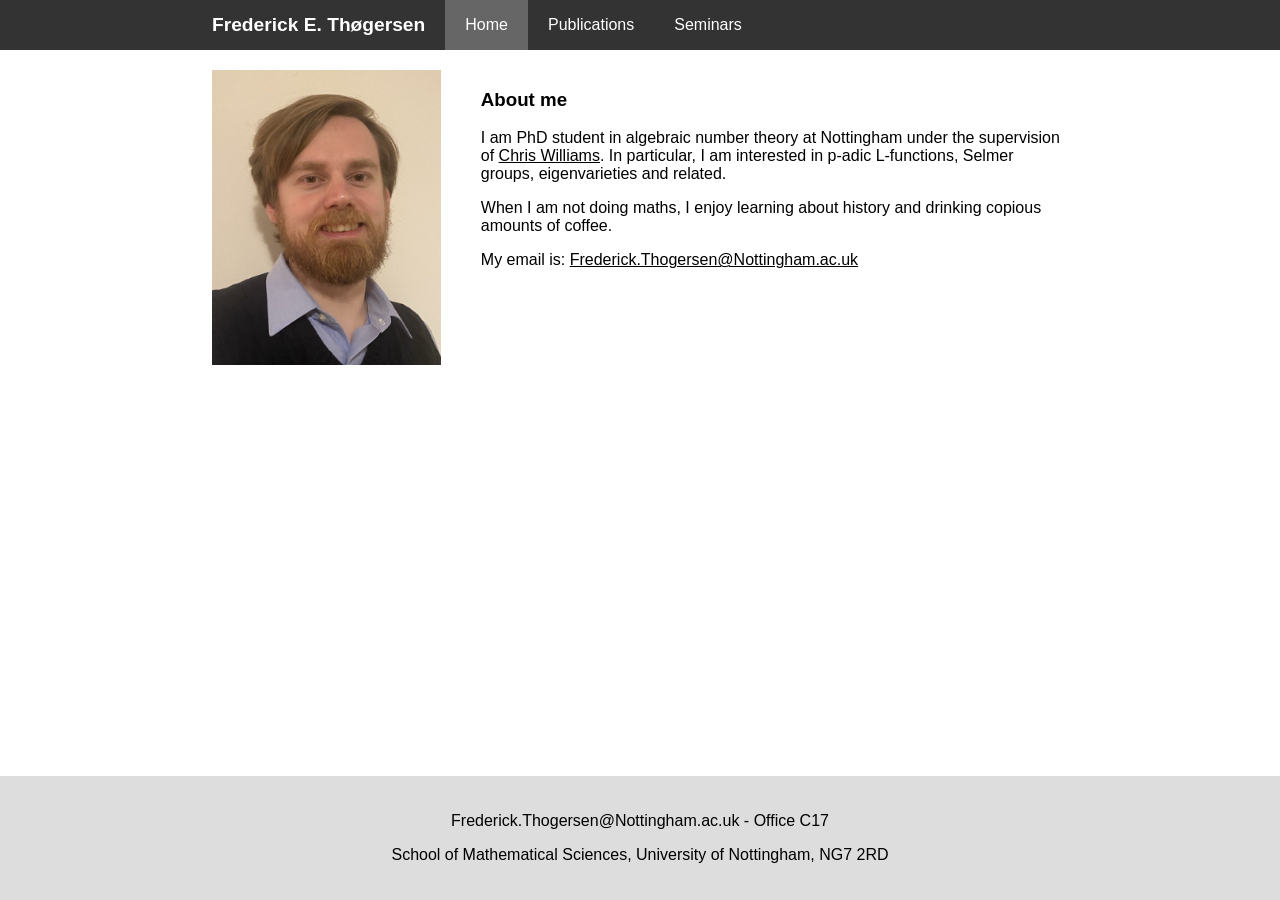
==== index.html @ b2bd685c "Inital Commit" ====
<!doctype html>
<html lang="en">
  <head>
    <meta charset="utf-8" />
    <meta name="viewport" content="width=device-width,initial-scale=1" />
    <title>Maths - Frederick E. Thøgersen</title>

    <link rel="stylesheet" href="assets/styles.css">
  </head>

  <body>
    <header class="navbar">
      <div class="container">
        <a href="" class="title">Frederick E. Thøgersen</a>
        <a href="" class="navbarbuttonsactive">Home</a>
        <a class="navbarbuttons" href="publications/">Publications</a>
        <a class="navbarbuttons" href="seminars/">Seminars</a>
        <a href="javascript:void(0);" class="PhoneIcon" onclick="myFunction()">
          <svg width="36" height="36" viewBox="0 0 24 24" fill="none" aria-hidden="true">
              <path d="M4 7h16M4 12h16M4 17h16" stroke="currentColor" stroke-linecap="round" stroke-width="1.5"></path>
            </svg>
        </a>
      </div>
      <div id="myLinks">
        <a class="phoneMenuButtonActive" href="">Home</a>
        <a class="phoneMenuButton" href="publications/">Publications</a>
        <a class="phoneMenuButton" href="seminars/">Seminars</a>
      </div>
    </header>

    <main class="row">
      <div class="side">
        <img src="assets/img/frederick.jpg" style="width: 100%;">
        <!--<p>This is me.</p>-->
      </div>
      <div class="main">
        <h3>About me</h3>
        <p>I am PhD student in algebraic number theory at Nottingham under the supervision of <a href="https://chriswilliams1404.wixsite.com/website">Chris Williams</a>. In particular, I am interested in p-adic L-functions, Selmer groups, eigenvarieties and related.</p>
        <p>When I am not doing maths, I enjoy learning about history and drinking copious amounts of coffee.</p>
        <p>My email is: <a href="mailto:Frederick.Thogersen@Nottingham.ac.uk">Frederick.Thogersen@Nottingham.ac.uk</a></p>
        <!--<p>Click here for my CV.</p>-->
      </div>
    </main>

    <footer class="footer">
      <p>Frederick.Thogersen@Nottingham.ac.uk - Office C17</p>
      <p>School of Mathematical Sciences, University of Nottingham, NG7 2RD</p>
    </footer>

    <script>
      function myFunction() {
      var x = document.getElementById("myLinks");
      if (x.style.display === "block") {
        x.style.display = "none";
      } else {
        x.style.display = "block";
      }
      }
    </script>
  </body>
</html>
---- assets/styles.css ----
/*Actual stylesheet*/

* {
  box-sizing: border-box;
}

a {
    color: black;
}

/* Style the body */
body {
  font-family: Arial, Helvetica, sans-serif;
  margin: 0;
  min-height: 100vh;
  display: flex;
  flex-direction: column;
}

/* Header/logo Title */
.header {
  padding: 80px;
  text-align: center;
  background: #1abc9c;
  color: white;
}

/* Increase the font size of the heading */
.header h1 {
  font-size: 40px;
}

/* Sticky navbar - toggles between relative and fixed, depending on the scroll position. It is positioned relative until a given offset position is met in the viewport - then it "sticks" in place (like position:fixed). The sticky value is not supported in IE or Edge 15 and earlier versions. However, for these versions the navbar will inherit default position */
.navbar {
  overflow: hidden;
  background-color: #333333;
  position: sticky;
  position: -webkit-sticky;
  top: 0;
  padding-left: 15%;
  padding-right: 15%;
}

.phoneMenuButton {
  float: left;
  display: block;
  color: white;
  text-align: center;
  padding: 16px 20px;
  text-decoration: none;
  width: 100%;
}

.phoneMenuButton:hover {
  background-color: #ddd;
  color: black;
}

.phoneMenuButtonActive {
  float: left;
  display: block;
  color: white;
  text-align: center;
  padding: 16px 20px;
  text-decoration: none;
  width: 100%;
  background-color: #666;
}

/* Style the navigation bar links */
.navbarbuttons {
  float: left;
  display: block;
  color: white;
  text-align: center;
  padding: 16px 20px;
  text-decoration: none;
}

.title {
  float: left;
  display: block;
  color: white;
  text-align: center;
  padding: 14px 20px;
  text-decoration: none;
  font-weight: bold;
  font-size: larger;
}

/* Right-aligned link */
.navbar a.right {
  float: right;
}

/* Change color on hover */
.navbar a:hover {
  background-color: #ddd;
  color: black;
}

/* Active/current link */
.navbarbuttonsactive {
  float: left;
  display: block;
  color: white;
  text-align: center;
  padding: 16px 20px;
  text-decoration: none;
  background-color: #666;
  color: white;
}

/* Column container */
.row {  
  display: -ms-flexbox; /* IE10 */
  display: flex;
  -ms-flex-wrap: wrap; /* IE10 */
  flex-wrap: wrap;
  flex-grow: 1;
  width: 70%;
  margin-left: 15%;
  margin-right: 15%;
}

/* Create two unequal columns that sits next to each other */
/* Sidebar/left column */
.side {
  -ms-flex: 30%; /* IE10 */
  flex: 30%;
  background-color: white;
  padding: 20px;
}

/* Main column */
.main {   
  -ms-flex: 70%; /* IE10 */
  flex: 70%;
  background-color: white;
  padding: 20px;
}

.main2 {   
  -ms-flex: 100%; /* IE10 */
  flex: 100%;
  background-color: white;
  padding: 20px;
}

/* Fake image, just for this example */
.fakeimg {
  background-color: #aaa;
  width: 100%;
  padding: 20px;
}

/* Footer */
.footer {
    margin-top: auto;
  padding: 20px;
  text-align: center;
  background: #ddd;
}

.PhoneIcon {
    background: #333333;
    color: white;
  display: none;
  position: absolute;
  right: 0;
  top: 0;
  padding: 5px 20px;
}

.container {
    display: block;
    height: 50px;
}

#myLinks {
    display: none;
}

.publicationItem {
    margin: 20px 16px;
}

.publicationItem h4 {
    margin: 0;
}

.publicationItem p {
    margin: 5px 20px;
}

/* Responsive layout - when the screen is less than 700px wide, make the two columns stack on top of each other instead of next to each other */
@media screen and (max-width: 700px) {
  .row {   
    flex-direction: column;
    width: 100%;
    margin-left: 0%;
    margin-right: 0%;
  }

  .navbarbuttons {
    display: none;
  }

  .PhoneIcon {
    display: block;
  }

  .navbarbuttonsactive {
    display: none;
  }

  .navbar {
    padding-left: 0%;
    padding-right: 0%;
  }
}
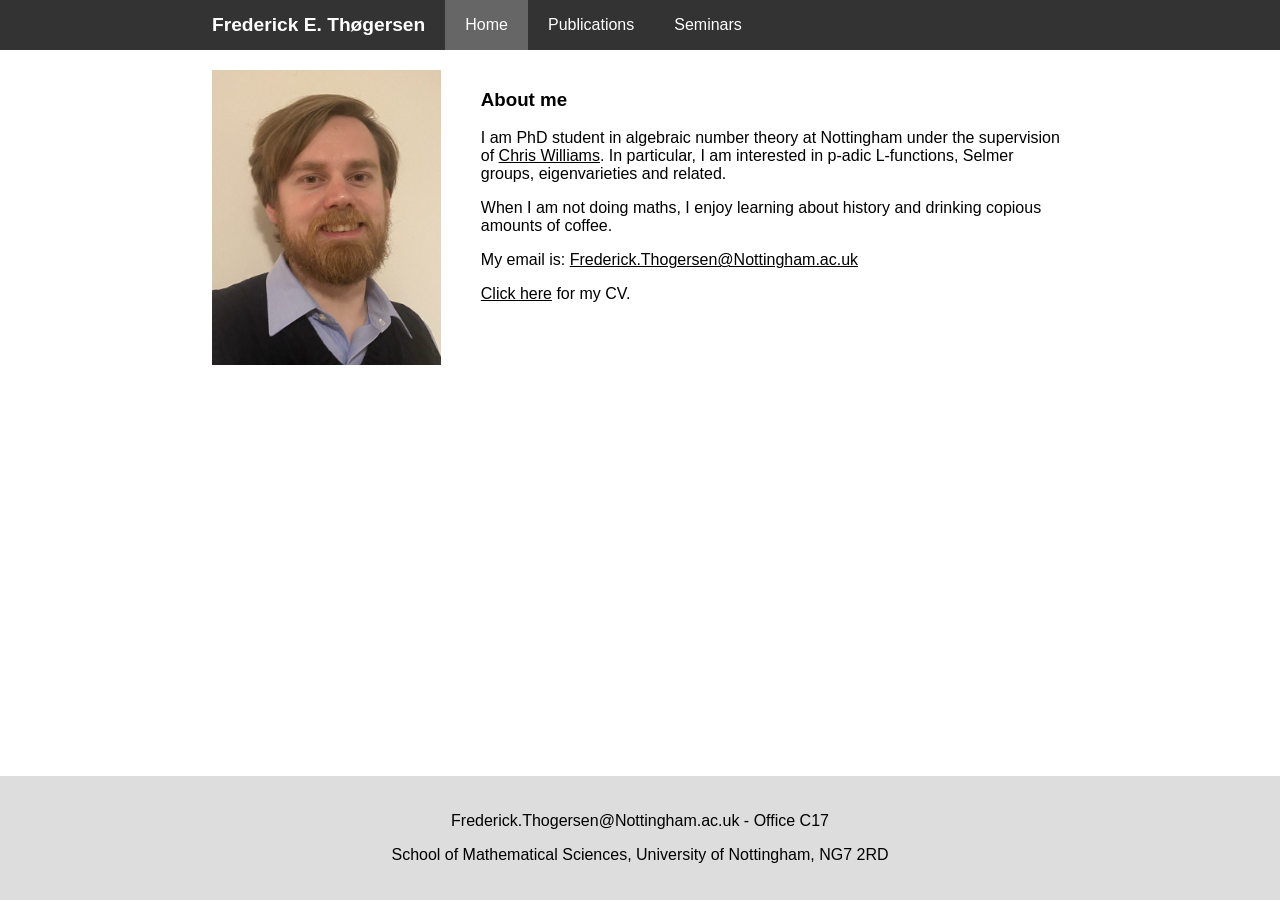
==== commit 783153cc: "Added CV" ====
--- a/index.html
+++ b/index.html
@@ -38,7 +38,7 @@
         <p>I am PhD student in algebraic number theory at Nottingham under the supervision of <a href="https://chriswilliams1404.wixsite.com/website">Chris Williams</a>. In particular, I am interested in p-adic L-functions, Selmer groups, eigenvarieties and related.</p>
         <p>When I am not doing maths, I enjoy learning about history and drinking copious amounts of coffee.</p>
         <p>My email is: <a href="mailto:Frederick.Thogersen@Nottingham.ac.uk">Frederick.Thogersen@Nottingham.ac.uk</a></p>
-        <!--<p>Click here for my CV.</p>-->
+        <p><a href="assets/files/ThoegersenFrederick_CV.pdf">Click here</a> for my CV.</p>
       </div>
     </main>
 
